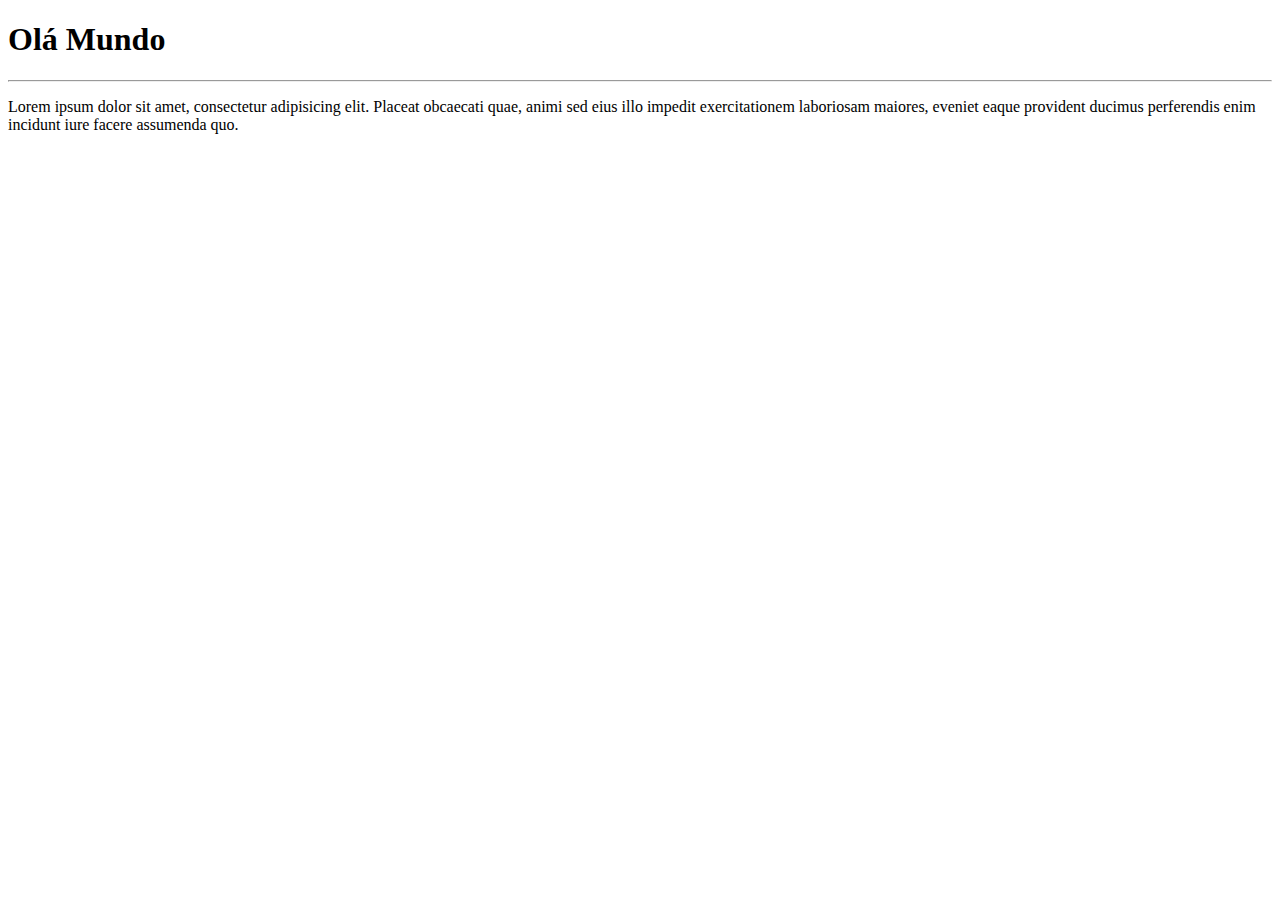
==== site-exemplo/index.html @ a10bed45 "Criei a pagina principal" ====
<!DOCTYPE html>
<html lang="en">
<head>
    <meta charset="UTF-8">
    <meta http-equiv="X-UA-Compatible" content="IE=edge">
    <meta name="viewport" content="width=device-width, initial-scale=1.0">
    <title>PRIMEIRO SITE EM REPOSITORIO</title>
</head>
<body>
    <h1>Olá Mundo</h1>
    <hr>
    <p>Lorem ipsum dolor sit amet, consectetur adipisicing elit. Placeat obcaecati quae, animi sed eius illo impedit exercitationem laboriosam maiores, eveniet eaque provident ducimus perferendis enim incidunt iure facere assumenda quo.</p>
    
</body>
</html>
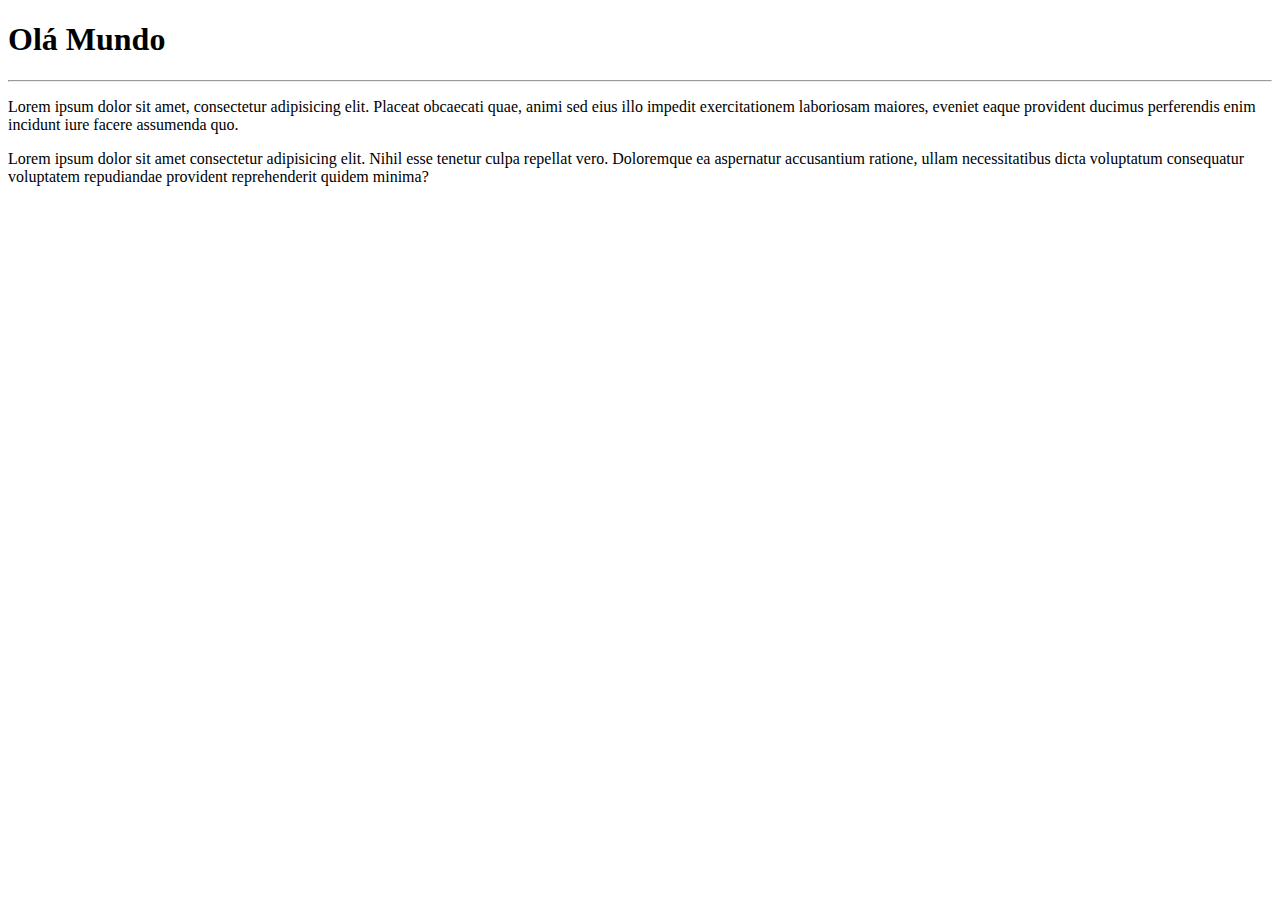
==== commit 91ba86eb: "adicionei um paragrafo" ====
--- a/site-exemplo/index.html
+++ b/site-exemplo/index.html
@@ -10,6 +10,7 @@
     <h1>Olá Mundo</h1>
     <hr>
     <p>Lorem ipsum dolor sit amet, consectetur adipisicing elit. Placeat obcaecati quae, animi sed eius illo impedit exercitationem laboriosam maiores, eveniet eaque provident ducimus perferendis enim incidunt iure facere assumenda quo.</p>
+    <p>Lorem ipsum dolor sit amet consectetur adipisicing elit. Nihil esse tenetur culpa repellat vero. Doloremque ea aspernatur accusantium ratione, ullam necessitatibus dicta voluptatum consequatur voluptatem repudiandae provident reprehenderit quidem minima?</p>
     
 </body>
 </html>